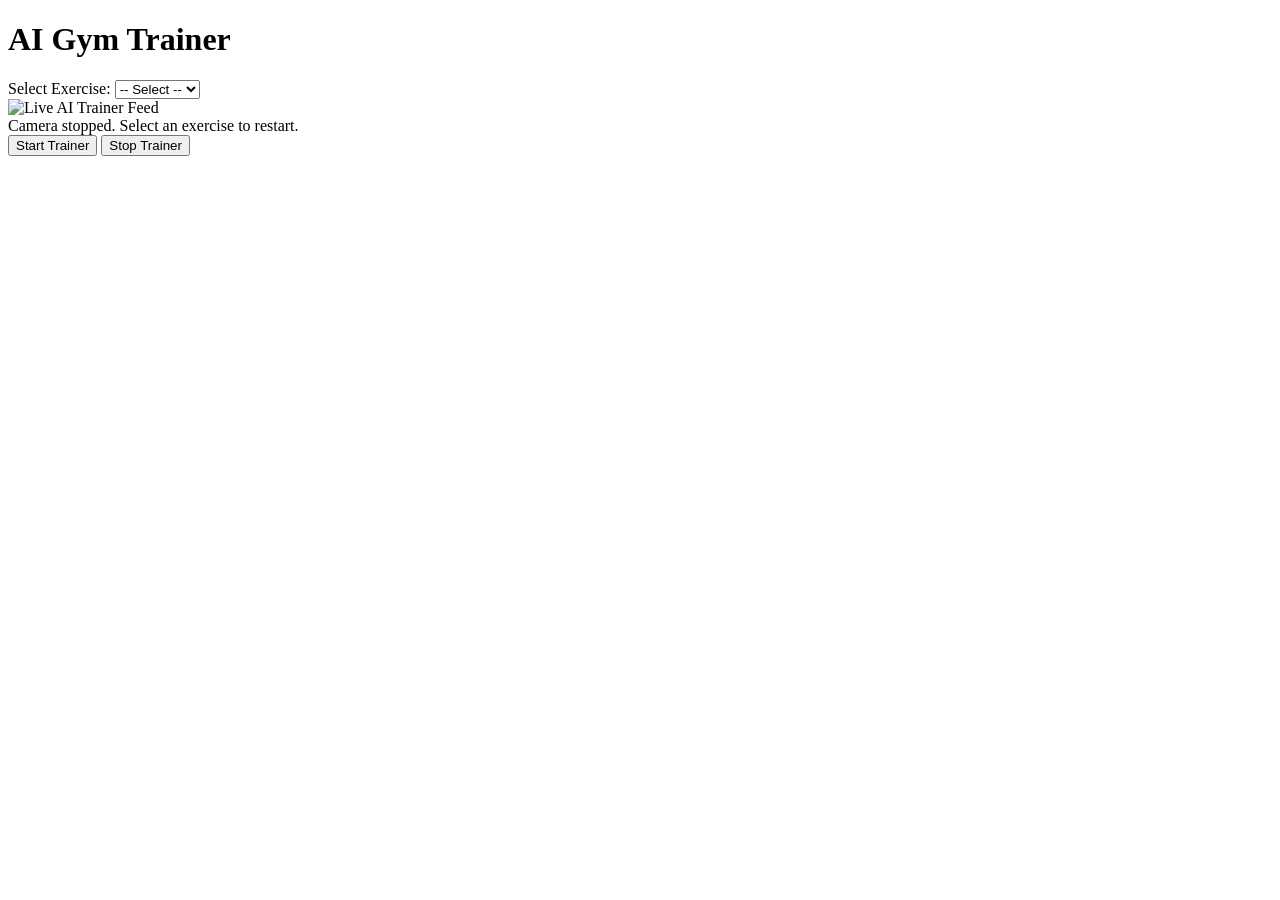
==== templates/index.html @ 919bb491 "Initial commit of GymWebsiteAI project" ====
<!DOCTYPE html>
<html lang="en">

<head>
    <meta charset="UTF-8">
    <meta name="viewport" content="width=device-width, initial-scale=1.0">
    <title>AI Gym Trainer</title>
    <link rel="stylesheet" href="{{ url_for('static', filename='css/style.css') }}">
    <script src="https://cdn.tailwindcss.com"></script>
</head>

<body class="bg-gray-100 min-h-screen flex flex-col items-center justify-center p-4">
    <div class="bg-white p-6 md:p-8 rounded-lg shadow-lg text-center max-w-4xl w-full">
        <h1 class="text-4xl font-bold text-gray-800 mb-6">AI Gym Trainer</h1>

        <div class="mb-8">
            <label for="exerciseSelect" class="block text-lg font-medium text-gray-700 mb-2">Select Exercise:</label>
            <select id="exerciseSelect"
                class="mt-1 block w-full pl-3 pr-10 py-2 border border-gray-300 rounded-md shadow-sm focus:outline-none focus:ring-2 focus:ring-blue-500">
                <option value="none">-- Select --</option>
                <option value="bicep_curl">Bicep Curl</option>
                <option value="lunges">Lunges</option>
                <option value="squats">Squats</option>
                <!-- Uncomment below when backend support is added -->
                <!-- <option value="tricep_kickback">Tricep Kickback</option> -->
            </select>
        </div>

        <div class="relative w-full max-w-2xl mx-auto bg-gray-900 rounded-lg overflow-hidden shadow-xl">
            <img id="videoStream" src="" alt="Live AI Trainer Feed" class="w-full h-auto rounded-lg">
            <div id="loadingMessage"
                class="absolute inset-0 flex items-center justify-center bg-gray-900 bg-opacity-75 text-white text-xl transition-opacity duration-300">
                Loading camera... Please select an exercise.
            </div>
        </div>

        <div class="mt-6">
            <button id="startBtn"
                class="bg-blue-600 hover:bg-blue-700 text-white font-bold py-3 px-6 rounded-lg shadow-md mr-4">
                Start Trainer
            </button>
            <button id="stopBtn"
                class="bg-red-600 hover:bg-red-700 text-white font-bold py-3 px-6 rounded-lg shadow-md">
                Stop Trainer
            </button>
        </div>
    </div>

    <script>
        const videoStream = document.getElementById('videoStream');
        const exerciseSelect = document.getElementById('exerciseSelect');
        const startBtn = document.getElementById('startBtn');
        const stopBtn = document.getElementById('stopBtn');
        const loadingMessage = document.getElementById('loadingMessage');
        let currentExercise = 'none';

        function startVideoStream() {
            if (currentExercise === 'none') {
                alert('Please select an exercise first!');
                return;
            }

            // If exercise not implemented, warn user
            if (!['bicep_curl', 'squats', 'lunges'].includes(currentExercise)) {
                alert(`"${currentExercise}" is not yet supported in the backend.`);
                return;
            }

            loadingMessage.style.display = 'flex';
            videoStream.src = `/video_feed/${currentExercise}?t=${Date.now()}`;

            videoStream.onload = () => {
                loadingMessage.style.display = 'none';
            };

            videoStream.onerror = () => {
                loadingMessage.innerText = '❌ Error loading camera feed. Please ensure camera is available.';
            };

            // Safety timeout
            setTimeout(() => {
                if (loadingMessage.style.display !== 'none') {
                    loadingMessage.innerText = '⏳ Still loading... Please check your camera or try another exercise.';
                }
            }, 5000);
        }

        function stopVideoStream() {
            videoStream.src = '';
            loadingMessage.style.display = 'flex';
            loadingMessage.innerText = 'Camera stopped. Select an exercise to restart.';
            fetch('/release_camera').then(res => res.json());
        }

        exerciseSelect.addEventListener('change', (e) => {
            currentExercise = e.target.value;
            if (videoStream.src) {
                stopVideoStream();
                setTimeout(startVideoStream, 500);
            }
        });

        startBtn.addEventListener('click', startVideoStream);
        stopBtn.addEventListener('click', stopVideoStream);
        window.addEventListener('beforeunload', stopVideoStream);
        window.addEventListener('unload', stopVideoStream);
        stopVideoStream();
    </script>
</body>

</html>
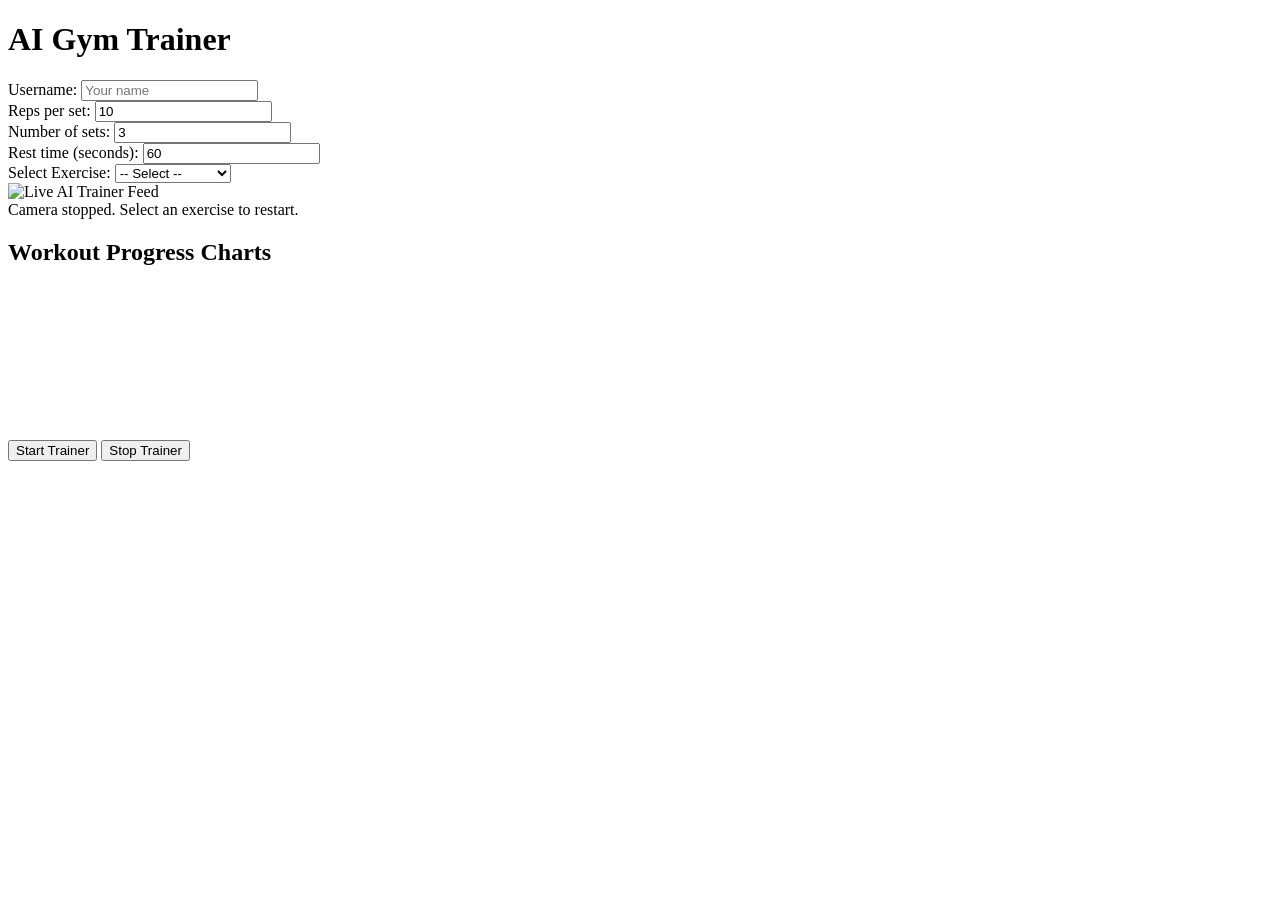
==== commit 80c84c50: "🚀 Update: latest changes across all files including new tricep kickback logic" ====
--- a/templates/index.html
+++ b/templates/index.html
@@ -2,39 +2,80 @@
 <html lang="en">
 
 <head>
-    <meta charset="UTF-8">
-    <meta name="viewport" content="width=device-width, initial-scale=1.0">
+    <meta charset="UTF-8" />
+    <meta name="viewport" content="width=device-width, initial-scale=1.0" />
     <title>AI Gym Trainer</title>
-    <link rel="stylesheet" href="{{ url_for('static', filename='css/style.css') }}">
+    <link rel="stylesheet" href="{{ url_for('static', filename='css/style.css') }}" />
     <script src="https://cdn.tailwindcss.com"></script>
+    <script src="https://cdn.jsdelivr.net/npm/chart.js"></script>
 </head>
 
 <body class="bg-gray-100 min-h-screen flex flex-col items-center justify-center p-4">
     <div class="bg-white p-6 md:p-8 rounded-lg shadow-lg text-center max-w-4xl w-full">
         <h1 class="text-4xl font-bold text-gray-800 mb-6">AI Gym Trainer</h1>
 
+        <!-- USER INPUTS -->
+        <div class="mb-8 grid grid-cols-1 md:grid-cols-4 gap-4">
+            <div>
+                <label class="block text-gray-700">Username:</label>
+                <input id="username" type="text" placeholder="Your name"
+                    class="mt-1 block w-full border-gray-300 rounded-md shadow-sm focus:ring-2 focus:ring-blue-500">
+            </div>
+            <div>
+                <label class="block text-gray-700">Reps per set:</label>
+                <input id="repsPerSet" type="number" min="1" value="10"
+                    class="mt-1 block w-full border-gray-300 rounded-md shadow-sm focus:ring-2 focus:ring-blue-500">
+            </div>
+            <div>
+                <label class="block text-gray-700">Number of sets:</label>
+                <input id="sets" type="number" min="1" value="3"
+                    class="mt-1 block w-full border-gray-300 rounded-md shadow-sm focus:ring-2 focus:ring-blue-500">
+            </div>
+            <div>
+                <label class="block text-gray-700">Rest time (seconds):</label>
+                <input id="restTime" type="number" min="10" value="60"
+                    class="mt-1 block w-full border-gray-300 rounded-md shadow-sm focus:ring-2 focus:ring-blue-500">
+            </div>
+        </div>
+
+        <!-- EXERCISE DROPDOWN -->
         <div class="mb-8">
-            <label for="exerciseSelect" class="block text-lg font-medium text-gray-700 mb-2">Select Exercise:</label>
+            <label for="exerciseSelect" class="block text-lg font-medium text-gray-700 mb-2">
+                Select Exercise:
+            </label>
             <select id="exerciseSelect"
                 class="mt-1 block w-full pl-3 pr-10 py-2 border border-gray-300 rounded-md shadow-sm focus:outline-none focus:ring-2 focus:ring-blue-500">
                 <option value="none">-- Select --</option>
                 <option value="bicep_curl">Bicep Curl</option>
                 <option value="lunges">Lunges</option>
                 <option value="squats">Squats</option>
-                <!-- Uncomment below when backend support is added -->
-                <!-- <option value="tricep_kickback">Tricep Kickback</option> -->
+                <option value="tricep_kickback">Tricep Kickback</option>
             </select>
         </div>
 
+        <!-- VIDEO STREAM -->
         <div class="relative w-full max-w-2xl mx-auto bg-gray-900 rounded-lg overflow-hidden shadow-xl">
-            <img id="videoStream" src="" alt="Live AI Trainer Feed" class="w-full h-auto rounded-lg">
+            <img id="videoStream" src="" alt="Live AI Trainer Feed" class="w-full h-auto rounded-lg" />
             <div id="loadingMessage"
                 class="absolute inset-0 flex items-center justify-center bg-gray-900 bg-opacity-75 text-white text-xl transition-opacity duration-300">
                 Loading camera... Please select an exercise.
             </div>
         </div>
 
-        <div class="mt-6">
+        <!-- STATUS BOX -->
+        <div id="statusBox"
+            class="mt-6 text-left text-base font-medium text-gray-800 bg-gray-50 p-4 rounded-lg border border-gray-300 whitespace-pre-line hidden">
+        </div>
+
+        <!-- GRAPHS -->
+        <div id="graphsContainer" class="mt-8 w-full">
+            <h2 class="text-xl font-bold mb-4 text-left">Workout Progress Charts</h2>
+            <canvas id="caloriesChart" height="150"></canvas>
+            <canvas id="repsChart" height="150" class="mt-8"></canvas>
+        </div>
+
+        <!-- BUTTONS -->
+        <div class="mt-6 flex justify-center">
             <button id="startBtn"
                 class="bg-blue-600 hover:bg-blue-700 text-white font-bold py-3 px-6 rounded-lg shadow-md mr-4">
                 Start Trainer
@@ -52,58 +93,285 @@
         const startBtn = document.getElementById('startBtn');
         const stopBtn = document.getElementById('stopBtn');
         const loadingMessage = document.getElementById('loadingMessage');
+        const statusBox = document.getElementById('statusBox');
+        const graphsContainer = document.getElementById('graphsContainer');
+
         let currentExercise = 'none';
+        let username = null;
+        let statusInterval = null;
+        let restInterval = null;
+        let isResting = false;
+
+        let caloriesChart = null;
+        let repsChart = null;
+
+        function initializeCharts() {
+            const ctxCalories = document.getElementById('caloriesChart').getContext('2d');
+            const ctxReps = document.getElementById('repsChart').getContext('2d');
+
+            caloriesChart = new Chart(ctxCalories, {
+                type: 'line',
+                data: {
+                    labels: [],
+                    datasets: [{
+                        label: 'Calories Burned',
+                        data: [],
+                        fill: true,
+                        borderColor: 'rgba(75,192,192,1)',
+                        backgroundColor: 'rgba(75,192,192,0.2)',
+                        tension: 0.4
+                    }]
+                },
+                options: {
+                    responsive: true,
+                    animation: false
+                }
+            });
+
+            repsChart = new Chart(ctxReps, {
+                type: 'line',
+                data: {
+                    labels: [],
+                    datasets: [{
+                        label: 'Total Reps',
+                        data: [],
+                        fill: true,
+                        borderColor: 'rgba(54, 162, 235, 1)',
+                        backgroundColor: 'rgba(54, 162, 235, 0.2)',
+                        tension: 0.4
+                    }]
+                },
+                options: {
+                    responsive: true,
+                    animation: false
+                }
+            });
+        }
+
+        function updateCharts(data) {
+            if (!data.rep_history || !data.calorie_history) return;
+
+            const labels = data.rep_history.map(item => {
+                const date = new Date(item.timestamp * 1000);
+                return date.toLocaleTimeString();
+            });
+
+            const calorieData = data.calorie_history.map(item => item.calories);
+            const repData = data.rep_history.map(item => item.total_reps);
+
+            caloriesChart.data.labels = labels;
+            caloriesChart.data.datasets[0].data = calorieData;
+            caloriesChart.update();
+
+            repsChart.data.labels = labels;
+            repsChart.data.datasets[0].data = repData;
+            repsChart.update();
+        }
+
+        function pushZeroCaloriesToGraph() {
+            const timeLabel = new Date().toLocaleTimeString();
+
+            caloriesChart.data.labels.push(timeLabel);
+            caloriesChart.data.datasets[0].data.push(0);
+            caloriesChart.update();
+
+            const lastReps = repsChart.data.datasets[0].data.slice(-1)[0] || 0;
+            repsChart.data.labels.push(timeLabel);
+            repsChart.data.datasets[0].data.push(lastReps);
+            repsChart.update();
+        }
 
         function startVideoStream() {
+            currentExercise = exerciseSelect.value;
             if (currentExercise === 'none') {
                 alert('Please select an exercise first!');
                 return;
             }
 
-            // If exercise not implemented, warn user
-            if (!['bicep_curl', 'squats', 'lunges'].includes(currentExercise)) {
-                alert(`"${currentExercise}" is not yet supported in the backend.`);
+            username = document.getElementById('username').value.trim();
+            const repsPerSet = parseInt(document.getElementById('repsPerSet').value);
+            const sets = parseInt(document.getElementById('sets').value);
+            const restTime = parseInt(document.getElementById('restTime').value);
+
+            if (!username) {
+                alert("Please enter your name!");
                 return;
             }
 
+            fetch('/start_workout', {
+                method: 'POST',
+                headers: { 'Content-Type': 'application/json' },
+                body: JSON.stringify({
+                    username,
+                    exercise: currentExercise,
+                    reps_per_set: repsPerSet,
+                    sets: sets,
+                    rest_time: restTime
+                })
+            })
+                .then(res => res.json())
+                .then(data => {
+                    actuallyStartVideo();
+                    initializeCharts();
+                    startStatusPolling();
+                })
+                .catch(err => {
+                    console.error(err);
+                    alert("Error starting workout.");
+                });
+        }
+
+        function actuallyStartVideo() {
             loadingMessage.style.display = 'flex';
-            videoStream.src = `/video_feed/${currentExercise}?t=${Date.now()}`;
-
-            videoStream.onload = () => {
-                loadingMessage.style.display = 'none';
+            loadingMessage.innerText = 'Loading camera... Please wait.';
+            videoStream.src = '';
+
+            setTimeout(() => {
+                videoStream.src = `/video_feed/${currentExercise}?t=${Date.now()}`;
+            }, 200);
+
+            videoStream.onerror = () => {
+                loadingMessage.innerText = '❌ Error loading camera feed. Please check your camera.';
             };
 
-            videoStream.onerror = () => {
-                loadingMessage.innerText = '❌ Error loading camera feed. Please ensure camera is available.';
-            };
-
-            // Safety timeout
-            setTimeout(() => {
-                if (loadingMessage.style.display !== 'none') {
-                    loadingMessage.innerText = '⏳ Still loading... Please check your camera or try another exercise.';
+            const checkStream = setInterval(() => {
+                if (videoStream.complete && videoStream.naturalWidth > 0) {
+                    loadingMessage.style.display = 'none';
+                    clearInterval(checkStream);
                 }
-            }, 5000);
+            }, 300);
         }
 
         function stopVideoStream() {
             videoStream.src = '';
             loadingMessage.style.display = 'flex';
             loadingMessage.innerText = 'Camera stopped. Select an exercise to restart.';
-            fetch('/release_camera').then(res => res.json());
+
+            fetch('/release_camera')
+                .then(res => {
+                    if (res.ok) {
+                        console.log('Camera released.');
+                    }
+                })
+                .catch(err => {
+                    console.error('Error releasing camera:', err);
+                });
+
+            if (statusInterval) {
+                clearInterval(statusInterval);
+                statusInterval = null;
+            }
+            if (restInterval) {
+                clearInterval(restInterval);
+                restInterval = null;
+            }
+            statusBox.style.display = 'none';
+            // graphsContainer is never hidden anymore!
+        }
+
+        function startStatusPolling() {
+            if (!username) return;
+            statusBox.style.display = 'block';
+
+            statusInterval = setInterval(() => {
+                fetch(`/workout_status/${username}`)
+                    .then(res => res.json())
+                    .then(data => {
+                        if (data.error) {
+                            statusBox.textContent = '⚠️ No workout session found.';
+                            return;
+                        }
+
+                        const {
+                            exercise,
+                            current_set,
+                            reps_done_in_set,
+                            reps_per_set,
+                            sets,
+                            workout_complete,
+                            last_message
+                        } = data;
+
+                        if (workout_complete) {
+                            statusBox.textContent =
+                                `🎉 Workout COMPLETE!\n` +
+                                `Exercise: ${exercise}\n` +
+                                `Total Sets: ${sets}`;
+                            stopVideoStream();
+                            alert(`🎉 Workout for ${exercise} completed! Good job!`);
+                        } else {
+                            if (last_message?.includes('Resting')) {
+                                const seconds = parseInt(last_message.match(/\d+/)?.[0]) || 60;
+                                if (!isResting) {
+                                    startRestCountdown(seconds, exercise, current_set, sets, reps_done_in_set, reps_per_set);
+                                }
+                            } else {
+                                isResting = false;
+                                statusBox.textContent =
+                                    `Exercise: ${exercise}\n` +
+                                    `Set: ${current_set}/${sets}\n` +
+                                    `Reps: ${reps_done_in_set}/${reps_per_set}\n` +
+                                    `${last_message ? `\n${last_message}` : ''}`;
+                            }
+                        }
+
+                        if (!isResting) {
+                            updateCharts(data);
+                        }
+                    })
+                    .catch(err => {
+                        console.error(err);
+                        statusBox.textContent = '❌ Error fetching workout status.';
+                    });
+            }, 1000);
+        }
+
+        function startRestCountdown(duration, exercise, currentSet, sets, repsDone, repsPerSet) {
+            let remaining = duration;
+
+            if (restInterval) clearInterval(restInterval);
+            isResting = true;
+
+            function updateBox() {
+                statusBox.textContent =
+                    `✅ Completed set ${currentSet} for ${exercise}.\n` +
+                    `😴 Resting... ${remaining} seconds remaining.`;
+
+                pushZeroCaloriesToGraph();
+
+                remaining--;
+
+                if (remaining < 0) {
+                    clearInterval(restInterval);
+                    restInterval = null;
+                    isResting = false;
+                }
+            }
+
+            updateBox();
+            restInterval = setInterval(updateBox, 1000);
         }
 
         exerciseSelect.addEventListener('change', (e) => {
-            currentExercise = e.target.value;
+            const selected = e.target.value;
+            if (selected === currentExercise) return;
+
+            currentExercise = selected;
+
             if (videoStream.src) {
                 stopVideoStream();
-                setTimeout(startVideoStream, 500);
+                setTimeout(() => {
+                    if (currentExercise !== 'none') {
+                        startVideoStream();
+                    }
+                }, 500);
             }
         });
 
         startBtn.addEventListener('click', startVideoStream);
         stopBtn.addEventListener('click', stopVideoStream);
         window.addEventListener('beforeunload', stopVideoStream);
-        window.addEventListener('unload', stopVideoStream);
+
         stopVideoStream();
     </script>
 </body>
